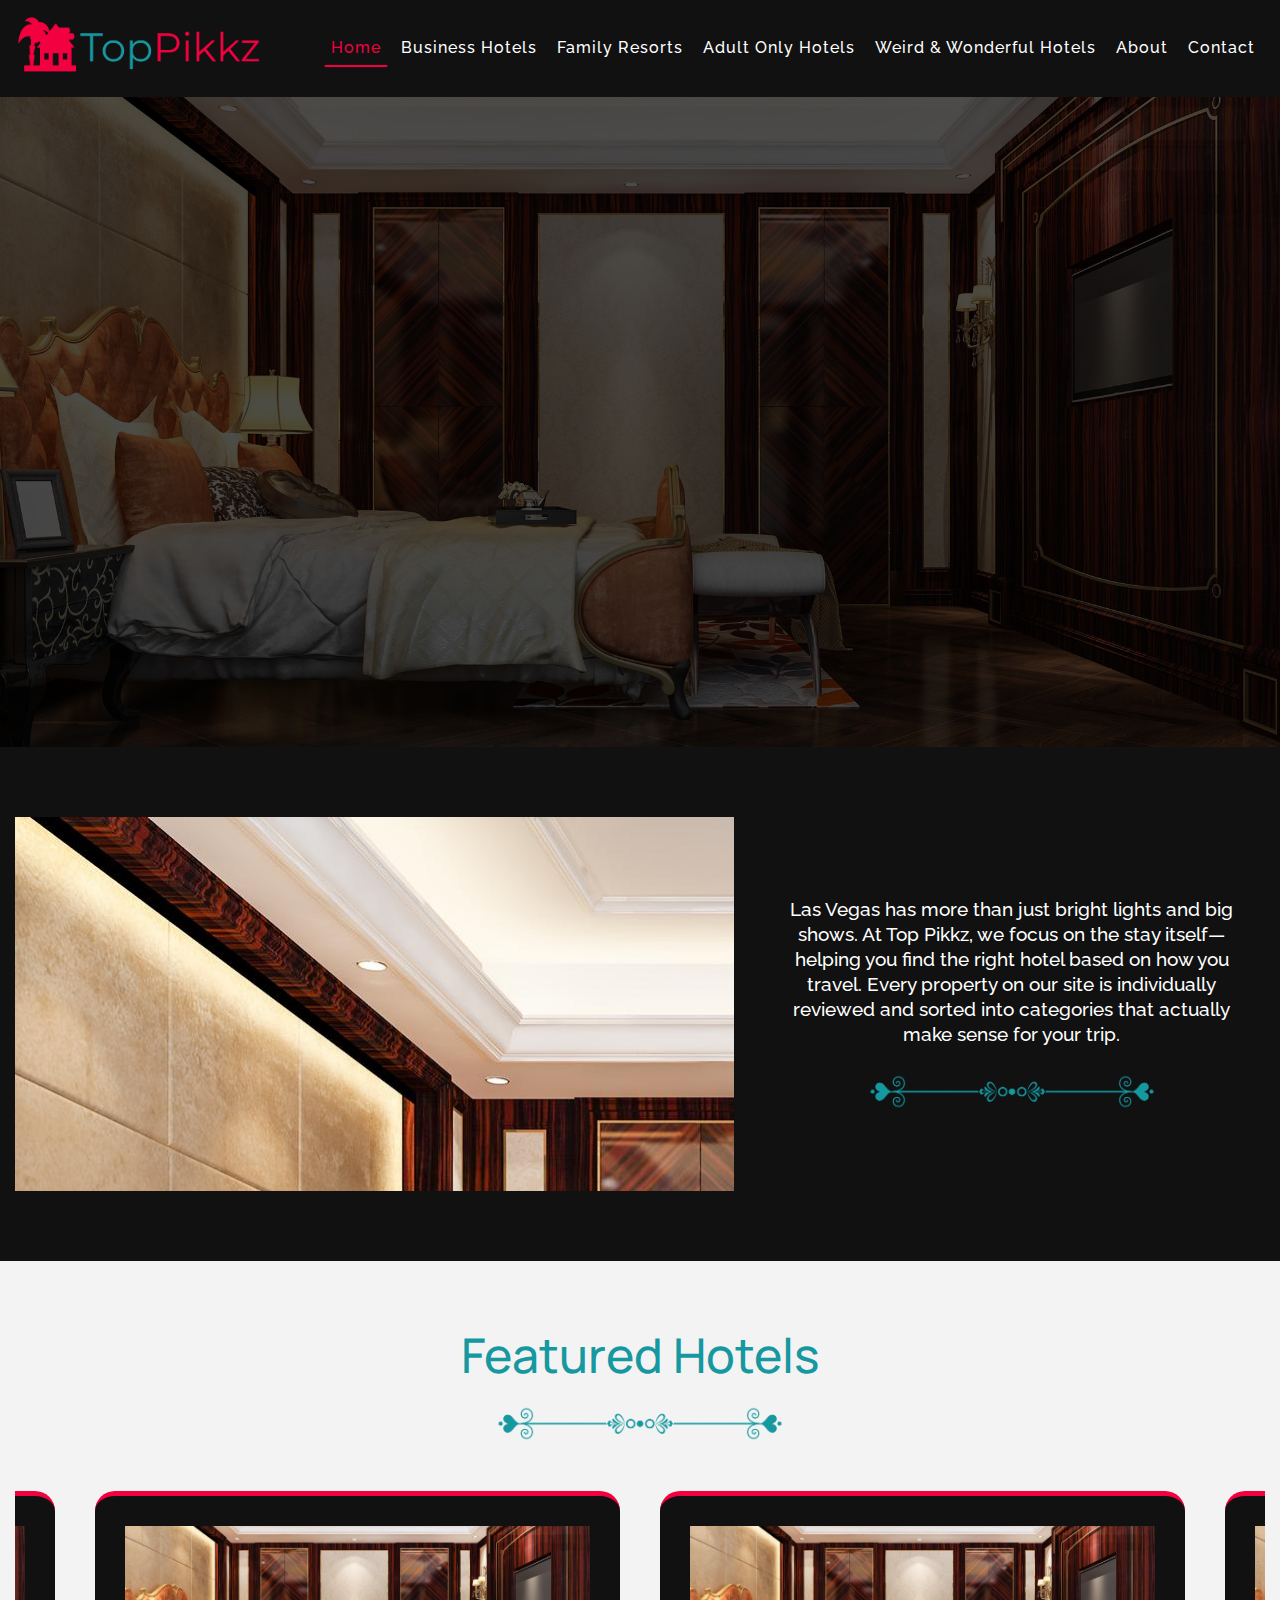
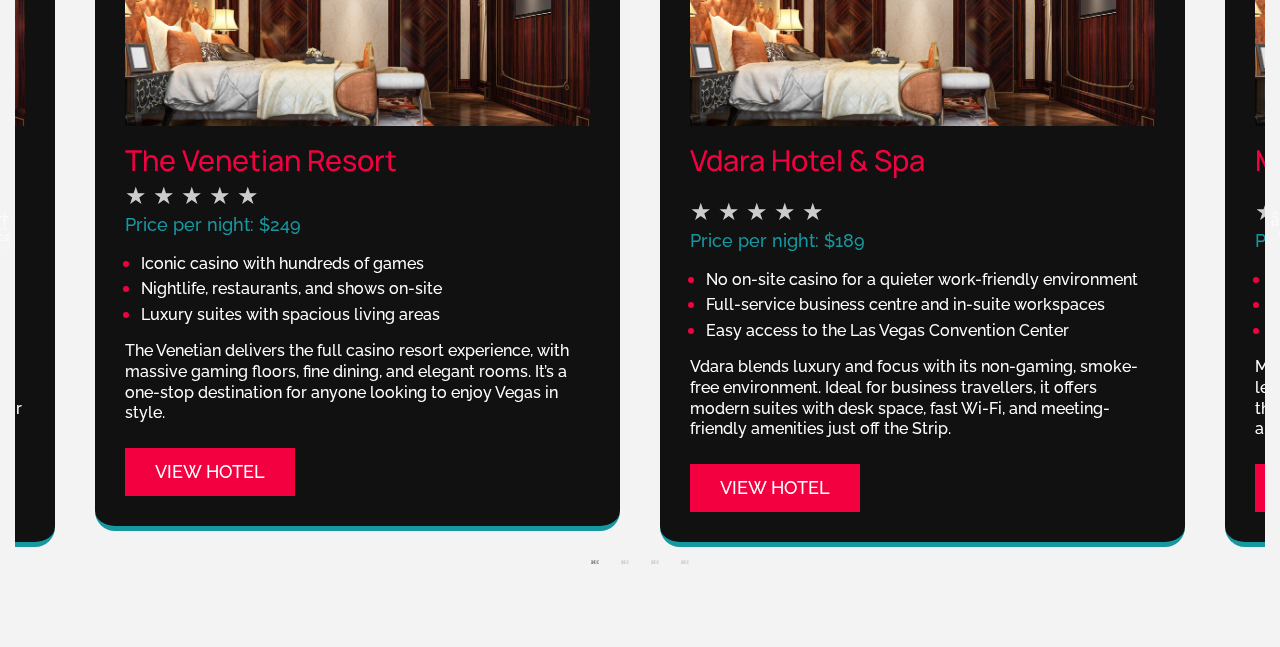
==== index.html @ 462cb6ba "cahnge" ====
<!DOCTYPE html>
<html lang="en">

<head>
    <meta charset="UTF-8">
    <meta name="viewport" content="width=device-width, initial-scale=1.0">
    <meta name="robots" content="index, follow">
    <link rel="stylesheet" href="assets/css/bootstrap.css">
    <link rel="stylesheet" href="assets/css/slick.css">
    <link rel="stylesheet" href="assets/css/slick-theme.css">
    <link rel="stylesheet" href="assets/css/aos.css">
    <link rel="stylesheet" href="assets/css/style.css">
    <link rel="stylesheet" href="assets/css/responsive.css">
    <link rel="shortcut icon" href="assets/images/favicon.ico" type="image/x-icon">
    <title>Home</title>
</head>

<body>
    <!-- Header Section Start -->
    <header class="sticky-header">
        <div class="container">
            <nav class="navigation-bar">
                <div class="brand-container">
                    <a href="https://chanceor.com" class="brand-link">
                    </a>
                </div>

                <div class="menu-toggle-btn"></div>

                <div class="navigation-menu">
                    <ul>
                        <li><a class="active" href="./">Home</a></li>
                        <li><a href="business-hotels">Business Hotels</a></li>
                        <li><a href="family-resorts">Family Resorts</a></li>
                        <li><a href="adult-only-hotels">Adult Only Hotels</a></li>
                        <li><a href="weird-wonderful-hotels">Weird & Wonderful Hotels</a></li>
                        <li><a href="./about">About</a></li>
                        <li><a href="./contact">Contact</a></li>
                    </ul>
                    <div class="menu-close-btn"></div>
                </div>
            </nav>
        </div>
    </header>
    <!-- Header Section End -->


    <!-- Home Banner Start -->
    <section class="home_banner aoshide" style="background-image: url(assets/images/home_banner.jpg);">
        <div class="container">
            <div class="row">
                <div class="col-12">
                    <div class="banner_box">
                        <h1>
                            <span class="red">Top</span> <span class="blue">Pikkz</span>
                        </h1>
                        <h3>
                            Handpicked <span class="blue">Las Vegas Hotels</span> for Every Kind of Stay
                        </h3>
                        <div class="fancy_heading">
                            <div class="fancy_heading_img"
                                style="background-image: url(assets/images/heading_pattern_red.png);"></div>
                        </div>
                    </div>
                </div>
            </div>
        </div>
    </section>
    <!-- Home Banner Start -->

    <!-- After Banner Section Start -->
    <section class="home_after_banner_sec py-7 aoshide bg_dark text_white">
        <div class="container">
            <div class="after_banner_wrap">
                <div class="row">
                    <div class="col-lg-7">
                        <div class="img_part bg_center bg_cover bg_no_repeat"
                            style="background-image: url(assets/images/home_banner.jpg);"></div>
                    </div>
                    <div class="col-lg-5">
                        <div class="text_part text-center">
                            <p>
                                Las Vegas has more than just bright lights and big shows. At Top Pikkz, we focus on the
                                stay
                                itself—helping you find the right hotel based on how you travel. Every property on our
                                site is
                                individually reviewed and sorted into categories that actually make sense for your trip.
                            </p>
                            <div class="fancy_heading mt-4">
                                <div class="fancy_heading_img"
                                    style="background-image: url(assets/images/heading_pattern_blue.png);"></div>
                            </div>
                        </div>
                    </div>
                </div>
            </div>
        </div>
    </section>
    <!-- After Banner Section End -->

    <!-- Home Featured Hotels Section Start -->
    <div class="home_featured_sec py-7">
        <div class="container">
            <div class="featured_cards_rap">
                <h2 class="section_heading text-center">
                    <span class="blue">Featured Hotels</span>
                </h2>
                <div class="fancy_heading mt-4 mb-5">
                    <div class="fancy_heading_img"
                        style="background-image: url(assets/images/heading_pattern_blue.png);"></div>
                </div>
                <div class="home_featured_slider">
                    <div>
                        <div class="featured_card">
                            <div class="featured_img">
                                <div class="featured_img_inner"
                                    style="background-image: url(assets/images/home_banner.jpg);"></div>                                  
                            </div>
                            <div class="featured_text">
                                <a href="#" target="_blank">
                                    <h3>
                                        Vdara Hotel & Spa
                                    </h3>
                                </a>
                                <div class="star-rating-container mt-3">
                                    <div class="star-rating">
                                        <span class="star" data-value="1">★</span>
                                        <span class="star" data-value="2">★</span>
                                        <span class="star" data-value="3">★</span>
                                        <span class="star" data-value="4">★</span>
                                        <span class="star" data-value="5">★</span>
                                    </div>                                        
                                </div>
                                <p class="featured_price">
                                    Price per night: $189
                                </p>
                                <ul>
                                    <li>
                                        <p>
                                            No on-site casino for a quieter work-friendly environment
                                        </p>
                                    </li>
                                    <li>
                                        <p>
                                            Full-service business centre and in-suite workspaces
                                        </p>
                                    </li>
                                    <li>
                                        <p>
                                            Easy access to the Las Vegas Convention Center
                                        </p>
                                    </li>
                                </ul>
                                <p class="featured_desc">
                                    Vdara blends luxury and focus with its non-gaming, smoke-free environment. Ideal for
                                    business travellers, it offers modern suites with desk space, fast Wi-Fi, and
                                    meeting-friendly
                                    amenities just off the Strip.
                                </p>
                                <div class="featured_btn_box mt-4">
                                    <a href="#" class="featured_btn butn" target="_blank">View Hotel</a>
                                </div>
                            </div>
                        </div>
                    </div>
                    <div>
                        <div class="featured_card">
                            <div class="featured_img">
                                <div class="featured_img_inner"
                                    style="background-image: url(assets/images/home_banner.jpg);"></div>                                   
                            </div>
                            <div class="featured_text">
                                <a href="#" target="_blank">
                                    <h3>
                                        Mandalay Bay Resort & Casino
                                    </h3>
                                </a>
                                <div class="star-rating-container mt-3">
                                    <div class="star-rating">
                                        <span class="star" data-value="1">★</span>
                                        <span class="star" data-value="2">★</span>
                                        <span class="star" data-value="3">★</span>
                                        <span class="star" data-value="4">★</span>
                                        <span class="star" data-value="5">★</span>
                                    </div>                        
                                </div>
                                <p class="featured_price">
                                    Price per night: $159
                                </p>
                                <ul>
                                    <li>
                                        <p>
                                            Massive beach-style pool with wave pool and lazy river
                                        </p>
                                    </li>
                                    <li>
                                        <p>
                                            Shark Reef Aquarium on-site
                                        </p>
                                    </li>
                                    <li>
                                        <p>
                                            Family suites and kid-friendly dining options
                                        </p>
                                    </li>
                                </ul>
                                <p class="featured_desc">
                                    Mandalay Bay is a top choice for families, combining resort-level comfort with engaging
                                    attractions. The real standout is the pool complex, offering kids and parents space to unwind
                                    and enjoy the sun.
                                </p>
                                <div class="featured_btn_box mt-4">
                                    <a href="#" class="featured_btn butn" target="_blank">View Hotel</a>
                                </div>
                            </div>
                        </div>
                    </div>
                    <div>
                        <div class="featured_card">
                            <div class="featured_img">
                                <div class="featured_img_inner"
                                    style="background-image: url(assets/images/home_banner.jpg);"></div>                                    
                            </div>
                            <div class="featured_text">
                                <a href="#" target="_blank">
                                    <h3>
                                        The Cromwell
                                    </h3>
                                </a>
                                <div class="star-rating-container mt-3">
                                    <div class="star-rating">
                                        <span class="star" data-value="1">★</span>
                                        <span class="star" data-value="2">★</span>
                                        <span class="star" data-value="3">★</span>
                                        <span class="star" data-value="4">★</span>
                                        <span class="star" data-value="5">★</span>
                                    </div>                        
                                </div>
                                <p class="featured_price">
                                    Price per night: $239
                                </p>
                                <ul>
                                    <li>
                                        <p>
                                            Adults-only boutique hotel
                                        </p>
                                    </li>
                                    <li>
                                        <p>
                                            Rooftop Drai’s Beachclub and lounge
                                        </p>
                                    </li>
                                    <li>
                                        <p>
                                            Elegant, private rooms with upscale touches
                                        </p>
                                    </li>
                                </ul>
                                <p class="featured_desc">
                                    The Cromwell is all about adult-only exclusivity. With its small footprint and upscale finishes,
                                    it offers a quieter, romantic stay right on the Strip—ideal for couples looking for a more
                                    personal Vegas experience.
                                </p>
                                <div class="featured_btn_box mt-4">
                                    <a href="#" class="featured_btn butn" target="_blank">View Hotel</a>
                                </div>
                            </div>
                        </div>
                    </div>
                    <div>
                        <div class="featured_card">
                            <div class="featured_img">
                                <div class="featured_img_inner"
                                    style="background-image: url(assets/images/home_banner.jpg);"></div>                                   
                            </div>
                            <div class="featured_text">
                                <a href="#" target="_blank">
                                    <h3>
                                        The Venetian Resort
                                    </h3>
                                </a>
                                <div class="star-rating-container">
                                    <div class="star-rating">
                                        <span class="star" data-value="1">★</span>
                                        <span class="star" data-value="2">★</span>
                                        <span class="star" data-value="3">★</span>
                                        <span class="star" data-value="4">★</span>
                                        <span class="star" data-value="5">★</span>
                                    </div>                        
                                </div>
                                <p class="featured_price">
                                    Price per night: $249
                                </p>
                                <ul>
                                    <li>
                                        <p>
                                            Iconic casino with hundreds of games
                                        </p>
                                    </li>
                                    <li>
                                        <p>
                                            Nightlife, restaurants, and shows on-site
                                        </p>
                                    </li>
                                    <li>
                                        <p>
                                            Luxury suites with spacious living areas
                                        </p>
                                    </li>
                                </ul>
                                <p class="featured_desc">
                                    The Venetian delivers the full casino resort experience, with massive gaming floors, fine
                                    dining, and elegant rooms. It’s a one-stop destination for anyone looking to enjoy Vegas in
                                    style.                                    
                                </p>
                                <div class="featured_btn_box mt-4">
                                    <a href="#" class="featured_btn butn" target="_blank">View Hotel</a>
                                </div>
                            </div>
                        </div>
                    </div>
                </div>
            </div>
        </div>
    </div>
    <!-- Home Featured Hotels Section End -->

    <script src="assets/js/jquery.js"></script>
    <script src="assets/js/slick.js"></script>
    <script src="assets/js/aos.js"></script>
    <script src="assets/js/bootstrap.js"></script>
    <script src="assets/js/index.js"></script>
</body>

</html>
---- assets/css/style.css ----
@import url('https://fonts.googleapis.com/css2?family=Manrope:wght@200..800&family=Mulish:ital,wght@0,200..1000;1,200..1000&display=swap');

@import url('https://fonts.googleapis.com/css2?family=Raleway:ital,wght@0,100..900;1,100..900&display=swap');

/* Global CSS Start */
html {
    font-size: 16px;
}

* {
    padding: 0;
    margin: 0;
    box-sizing: border-box;
}

html {
    scroll-behavior: smooth;
}

body {
    font-family: "Raleway", sans-serif;
    padding: 0;
    margin: 0;
    word-break: break-word;
    background-color: #f3f3f3;
}

h1,
h2,
h3,
h4,
h5,
h6 {
    font-family: "Manrope", sans-serif;
    margin: 0;
    line-height: 1;
}

p {
    line-height: 1.3;
    padding: 0;
    margin: 0;
    font-family: "Raleway", sans-serif;
    font-weight: 500;
}

ul {
    list-style-type: none;
    margin: 0;
    padding: 0;
}

ul li {
    line-height: 1.2;
    margin-bottom: 3px;
}

a {
    display: inline-block;
    text-decoration: none;
    font-family: "Raleway", sans-serif;
}

button,
textarea,
input {
    font-family: "Raleway", sans-serif;
}

input {
    font-family: "Raleway", sans-serif;
}

img {
    max-width: 100%;
    object-fit: cover;
    width: 100%;
}

.container {
    width: 100%;
    max-width: 1370px;
    margin: 0 auto;
    padding: 0 0.9375rem;
}


.py-7 {
    padding: 4.375rem 0;
}

.pt-7 {
    padding-top: 4.375rem;
}

.pb-7 {
    padding-bottom: 4.375rem;
}

.py-10 {
    padding: 6.25rem 0;
}

.pb-10 {
    padding-bottom: 6.25rem;
}

.pt-10 {
    padding-top: 6.25rem;
}

.inline-flex {
    display: inline-flex;
}

.flex {
    display: flex;
}

.flex-column {
    flex-direction: column;
}

.space-between {
    justify-content: space-between;
}

.justify-center {
    justify-content: center;
}

.align-center {
    align-items: center;
}

.wrap {
    flex-wrap: wrap;
}

.text-center {
    text-align: center;
}

.text-right {
    text-align: right;
}

.m-0-auto {
    margin: 0 auto
}

.bg-center {
    background-position: center;
}

.bg-cover {
    background-size: cover;
}

.bg-contain {
    background-size: contain;
}

.bg-no-repeat {
    background-repeat: no-repeat;
}

.w-100 {
    width: 100%;
}

.h-100 {
    height: 100%;
}

.align-end {
    align-items: flex-end;
}

.bg-0-0 {
    background-position: 0% 0%;
}

/* Global CSS End */

/* Section Heading CSS Start */
.section_heading {
    color: #fff;
    font-size: 3rem;
}

span.red {
    color: #f20040;
}

span.blue {
    color: #1698a1;
}

.bg_dark {
    background-color: #111;
}

.text_white {
    color: #fff;
}

.aoshide {
    overflow: hidden;
}

/* Section Heading CSS End */

/* Button CSS Start */

/* Button CSS Start */
.butn {
    position: relative;
    z-index: 2;
    vertical-align: middle;
    display: inline-flex;
    border: none;
    text-align: center;
    background-color: #f20040;
    color: #fff;
    font-size: 1.1rem;
    font-weight: 500;
    text-transform: uppercase;
    line-height: 1;
    padding: 0.9375rem 1.875rem;
    overflow: hidden;
    align-items: center;
}

.butn::after,
.butn::before {
    content: "";
    display: block;
    width: 3.125rem;
    height: 3.125rem;
    transform: translate(-50%, -50%);
    position: absolute;
    border-radius: 50%;
    z-index: -1;
    background-color: #1698a1;
    transition: 1s ease;
}

.butn::before {
    top: -2em;
    left: -2em;
}

.butn::after {
    left: calc(100% + 2em);
    top: calc(100% + 2em);
}

.butn:hover {
    color: #fff;
    box-shadow: none;
}

.butn:hover::after,
.butn:hover::before {
    height: 25.625rem;
    width: 25.625rem;
}

/* Button CSS End*/


/* Header CSS Start */
.sticky-header {
    position: sticky;
    top: 0;
    left: 0;
    right: 0;
    width: 100%;
    margin: 0 auto;
    z-index: 9999;
    transition: all 0.3s ease-in-out;
    padding: 0 40px;
    background-color: #111;
    padding: 15px 0px;
}

.main-container {
    display: flex;
    align-items: center;
    justify-content: space-between;
    width: 100%;
    padding: 15px 0;
}

.navigation-bar {
    display: flex;
    align-items: center;
    justify-content: space-between;
    width: 100%;
}

.brand-container {
    text-align: center;
    vertical-align: middle;
    display: inline-block;
}

.brand-container a {
    background-image: url(../images/logo.svg);
    background-position: left;
    background-size: contain;
    background-repeat: no-repeat;
    height: 60px;
    width: 18.75rem;
}

.menu-toggle-btn {
    display: none;
    width: 40px;
    height: 40px;
    text-align: right;
    cursor: pointer;
    margin: auto 0;
    z-index: 60;
    background-image: url("../images/menu.png");
    background-size: contain;
    background-repeat: no-repeat;
    background-position: center;
}

.navigation-menu {
    display: flex;
}

.navigation-menu ul {
    display: flex;
    justify-content: center;
    align-items: center;
}

.navigation-menu ul li a {
    padding: 10px;
    display: inline-block;
    text-align: center;
    text-decoration: none;
    line-height: normal;
    position: relative;
    color: #fff;
    letter-spacing: 1px;
    font-weight: 500;
}


.navigation-menu ul li a:hover {
    color: #f20040;
}

.navigation-menu ul li a.active {
    color: #f20040;
}

.navigation-menu ul li a::after {
    content: '';
    position: absolute;
    width: 100%;
    transform: scaleX(0);
    border-radius: 5px;
    height: 1.5px;
    bottom: 0;
    left: 0;
    right: 0;
    background: #f20040;
    transform-origin: center;
    transition: all 0.3s ease-out;
}

.navigation-menu ul li a.active::after {
    transform: scaleX(0.9);
    background: #f20040;
    transform-origin: center;
}

.navigation-menu ul li a:hover::after {
    transform: scaleX(0.9);
}

.menu-close-btn {
    display: none;
    background-position: center;
    background-repeat: no-repeat;
    background-size: cover;
    background-image: url(../images/close.png);
}

@keyframes fadeSlideUp {
    0% {
        opacity: 0;
        transform: translateY(30px);
    }

    100% {
        opacity: 1;
        transform: translateY(0);
    }
}

.banner_box h1,
.banner_box h3,
.banner_box .fancy_heading {
    opacity: 0;
    animation: fadeSlideUp 1s ease forwards;
}

.banner_box h1 {
    animation-delay: 0.3s;
}

.banner_box h3 {
    animation-delay: 0.5s;
}

.fancy_heading {
    height: 40px;
    width: 100%;
    margin: 0 auto;
    animation-delay: 0.7s;
}

.fancy_heading_img {
    background-position: center;
    background-size: contain;
    background-repeat: no-repeat;
    height: 100%;
    max-width: 300px;
    margin: 0 auto;

}

/* Header CSS End */




/* Banner Section CSS Start */
.home_banner {
    height: 40.625rem;
    background-size: cover;
    background-position: center;
    background-repeat: no-repeat;
    position: relative;
}

.home_banner::before {
    position: absolute;
    content: '';
    background: rgba(0 0 0/70%);
    background-blend-mode: multiply;
    width: 100%;
    height: 100%;
    z-index: 0;
}

.banner_box {
    display: flex;
    gap: 1.25rem;
    flex-direction: column;
    justify-content: center;
    align-items: center;
    height: 100%;
    text-align: center;
    position: absolute;
    top: 50%;
    left: 50%;
    color: #fff;
    width: 80%;
    transform: translate(-50%, -50%);
}

.banner_box h1 {
    font-size: 3rem;
    text-align: center;
    font-weight: 600;
}

.banner_box h3 {
    font-size: 1.5rem;
    text-transform: capitalize;
}

/* Banner Section  CSS End */

/* After Banner  CSS Start */
.img_part {
    height: 100%;
    width: 100%;
}

.text_part {
    padding: 5rem 1.875rem;
}

.text_part h2 {
    font-size: 2.5rem;
    margin-bottom: 1.25rem;
}

.text_part p {
    font-size: 1.2rem;
}

.text_part p a {
    color: #f20040;
}

/* After Banner  CSS End*/


/* Home Featured CSS Start */
.featured_card {
    background: #111;
    padding: 30px;
    border-radius: 20px;
    border-top: 5px solid #f20040;
    border-bottom: 5px solid #1698a1;
    height: 100%;
}
.featured_img {
    height: 200px;
    width: 100%;
    margin-bottom: 20px;
}
.featured_img_inner {
    background-size: cover;
    background-repeat: no-repeat;
    background-position: center;
    height: 100%;
    width: 100%;
}
.featured_text h3 {
    color: #f20040;
    font-size: 1.8rem;
}
.featured_text p {
    color: #fff;
    font-size: 1rem;
}
.featured_text .featured_price {
    color: #1698a1;
    margin-bottom: 10px;
    font-size: 1.1rem;
    font-weight: 500;
}
.featured_text ul{
    margin:15px 0
}
.featured_text ul li {
    list-style-type: disc;
    margin-left: 16px;
}
.featured_text ul li::marker {
    color: #f20040;
    font-size: 1.1rem;
}

.slick-slide {
    margin: 0 20px; 
  }
  .star-rating {
    font-size: 24px;
    cursor: pointer;
}

.star {
    color: #ccc;
    transition: color 0.2s;
}

.star:hover,
.star.active {
    color: gold;
}

.slick-slide {
    height: inherit;
}
/* Home Featured CSS End*/
---- assets/css/responsive.css ----
@media screen and (max-width:1199px) {

    html {
        font-size: 15px;
    }

    .navigation-menu {
        position: fixed;
        top: 0;
        left: 0;
        height: 100%;
        width: 100%;
        padding: 50px;
        background-color: black;
        transform: translateX(-100%);
        transition: all 0.3s linear;
        z-index: 100;
        color: #fff;
        flex-direction: column;
        justify-content: center;
        overflow: hidden;
    }

    .menuToggle .navigation-menu {
        transform: translateX(0);
        justify-content: flex-start;
    }

    .navigation-menu ul {
        flex-direction: column;

    }

    .menu-toggle-btn {
        display: block;
    }

    .menu-close-btn {
        position: absolute;
        top: 20px;
        right: 20px;
        display: block;
        text-align: end;
        z-index: 55;
        font-size: 21px;
        height: 20px;
        width: 20px;
    }


}


@media (max-width: 991px) {


}

@media (max-width: 767px) {


}

@media screen and (max-width:575px) {



}

@media screen and (max-width:480px) {


}
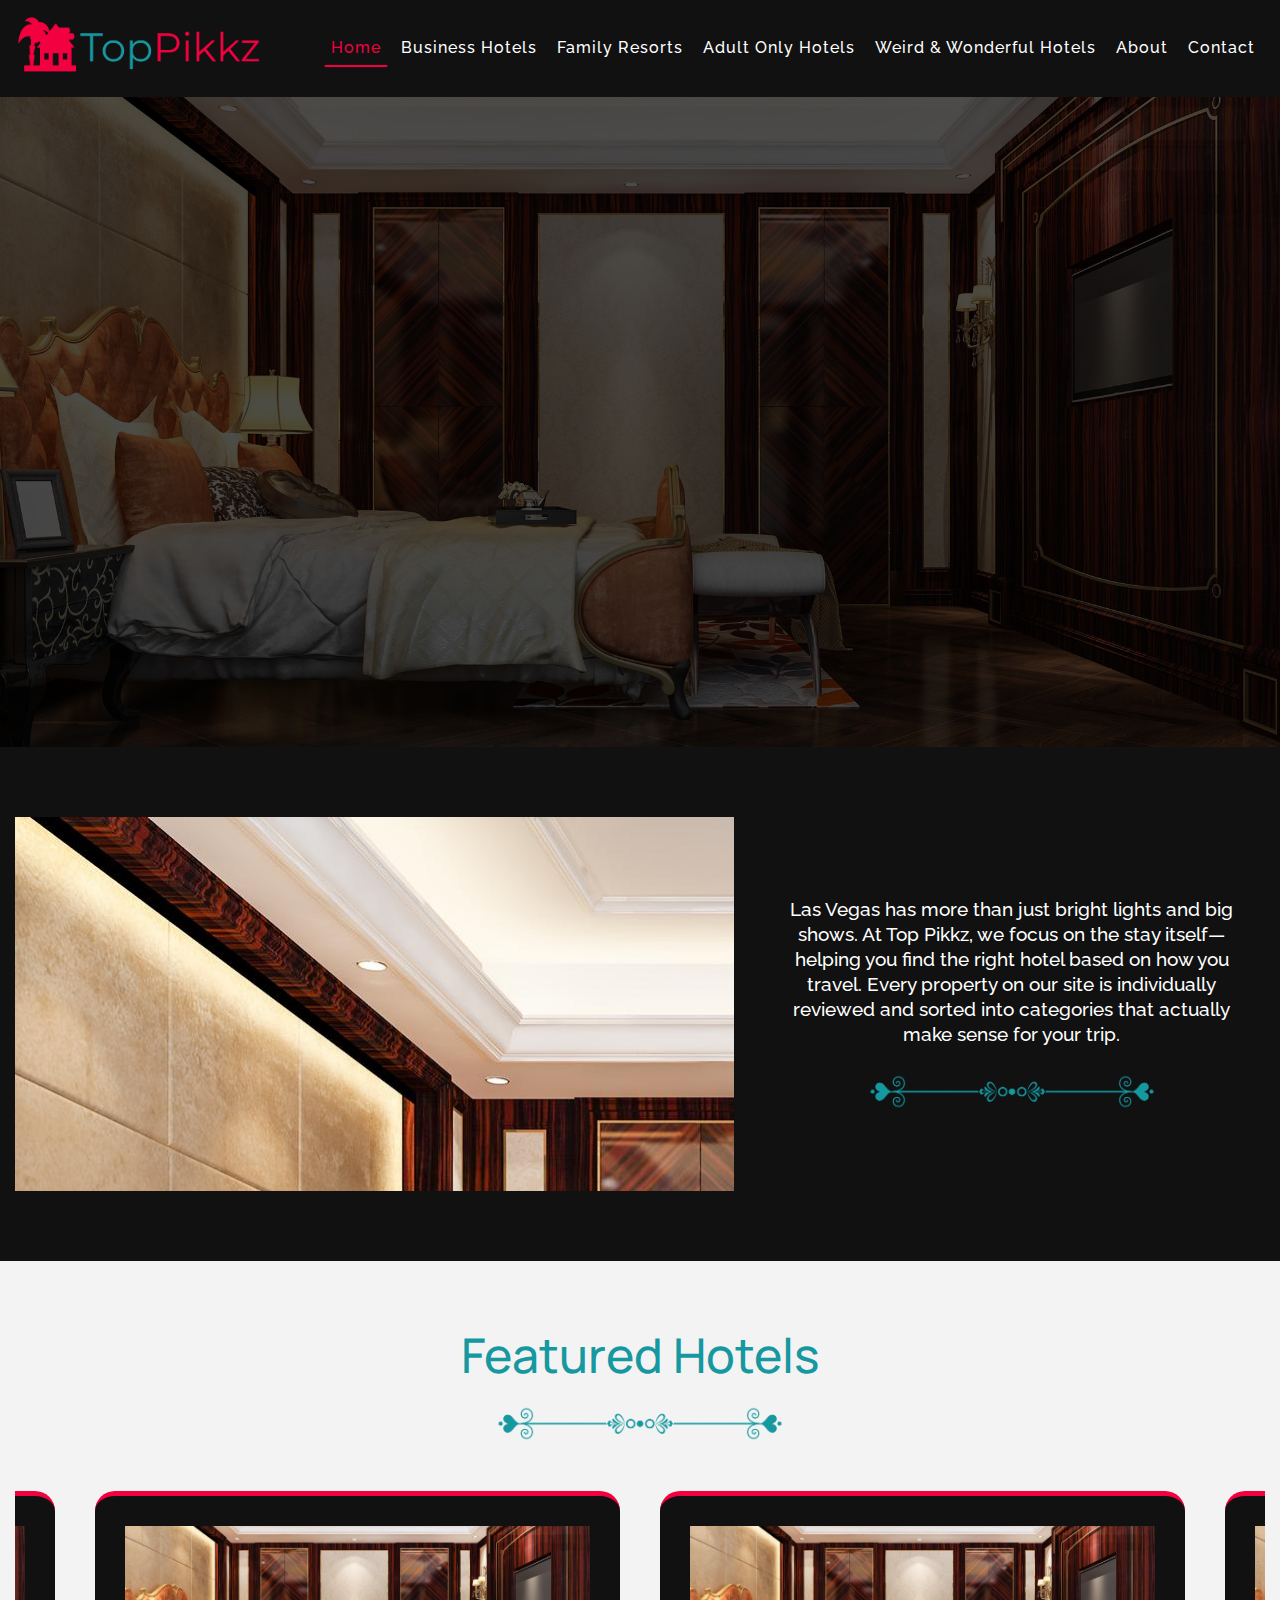
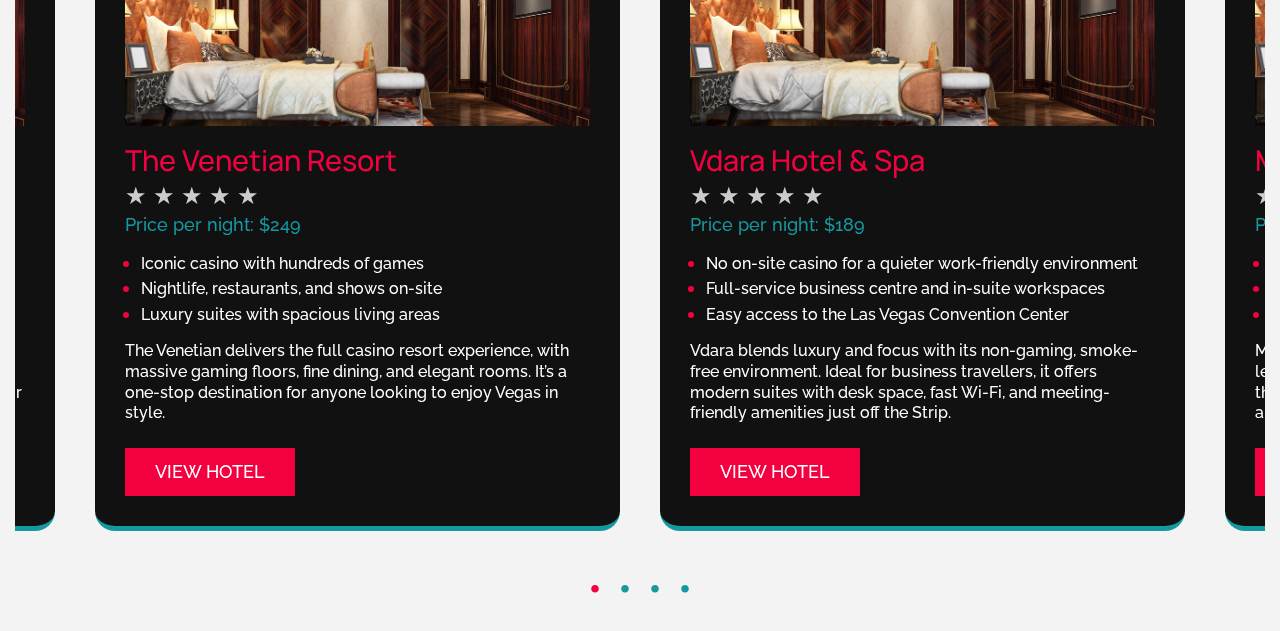
==== commit 83f6e1cb: "cahnge" ====
--- a/index.html
+++ b/index.html
@@ -122,7 +122,7 @@
                                         Vdara Hotel & Spa
                                     </h3>
                                 </a>
-                                <div class="star-rating-container mt-3">
+                                <div class="star-rating-container">
                                     <div class="star-rating">
                                         <span class="star" data-value="1">★</span>
                                         <span class="star" data-value="2">★</span>
@@ -175,7 +175,7 @@
                                         Mandalay Bay Resort & Casino
                                     </h3>
                                 </a>
-                                <div class="star-rating-container mt-3">
+                                <div class="star-rating-container">
                                     <div class="star-rating">
                                         <span class="star" data-value="1">★</span>
                                         <span class="star" data-value="2">★</span>
@@ -227,7 +227,7 @@
                                         The Cromwell
                                     </h3>
                                 </a>
-                                <div class="star-rating-container mt-3">
+                                <div class="star-rating-container">
                                     <div class="star-rating">
                                         <span class="star" data-value="1">★</span>
                                         <span class="star" data-value="2">★</span>
--- a/assets/css/style.css
+++ b/assets/css/style.css
@@ -584,6 +584,35 @@
 .slick-slide {
     height: inherit;
 }
+.slick-track {
+    display: flex !important;
+}
+
+.slick-slide {
+    height: inherit;
+}
+.slick-dots {
+    bottom: -50px;
+}
+
+.slick-dots li button:before {
+    font-size: 4rem;
+    opacity: 1;
+    color: #1698a1;
+}
+
+.slick-dots li.slick-active button:before {
+    opacity: 1;
+    color: #f20040;
+}
+
+.slick-prev,
+.slick-next {
+    display: none !important;
+}
+.slick-dots li button:before {
+    content: '.';
+}
 /* Home Featured CSS End*/
 
 
